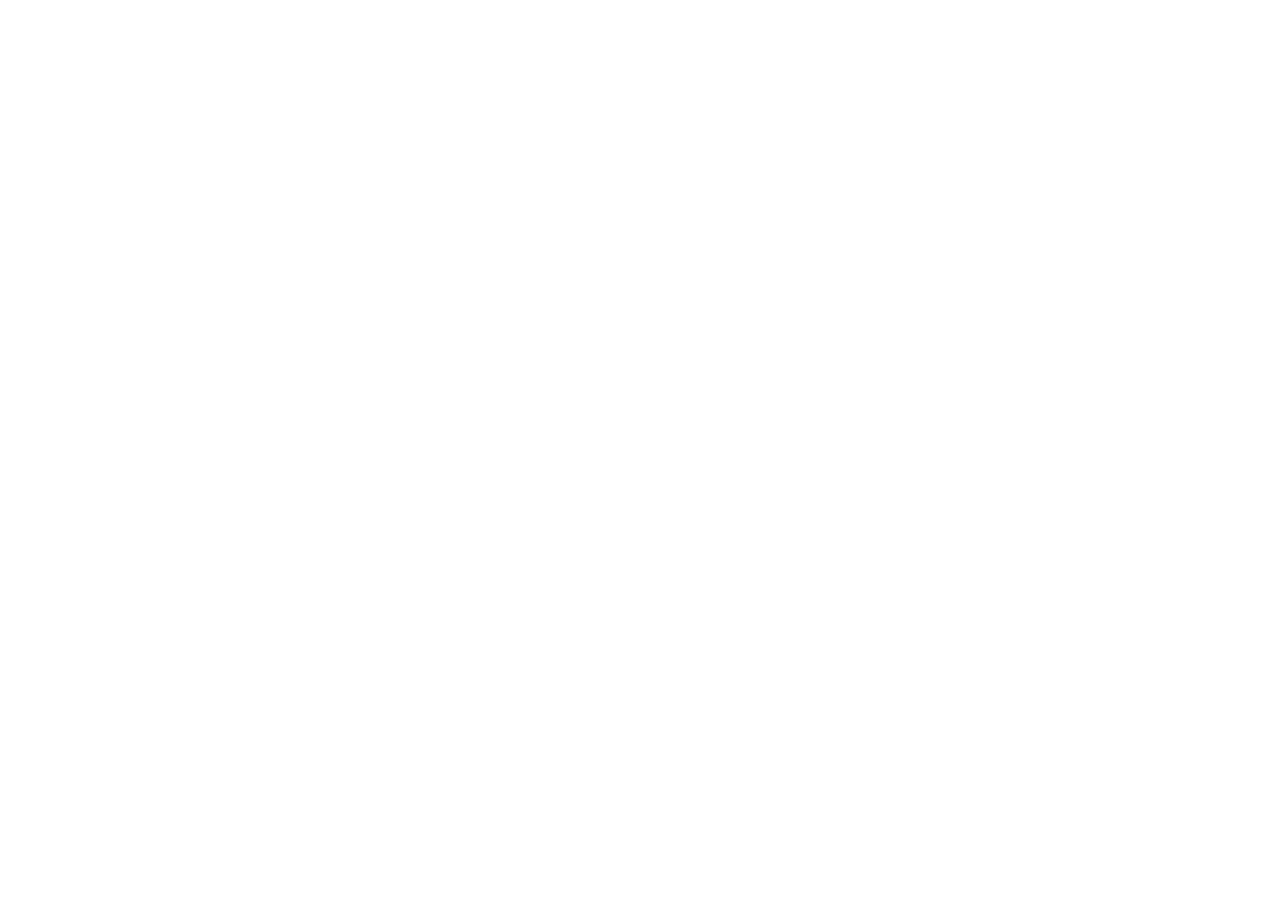
==== <!DOCTYPE html>.html @ 7e716b85 "Initial Commit" ====
<!DOCTYPE html>
<html lang="en">
<head>
    <meta charset="UTF-8">
    <meta name="viewport" content="width=device-width, initial-scale=1.0">
    <link rel="stylesheet" href="style.css">
    <script src="script.js"></script>
    <title>Document</title>
</head>
<body>
    
</body>
</html>
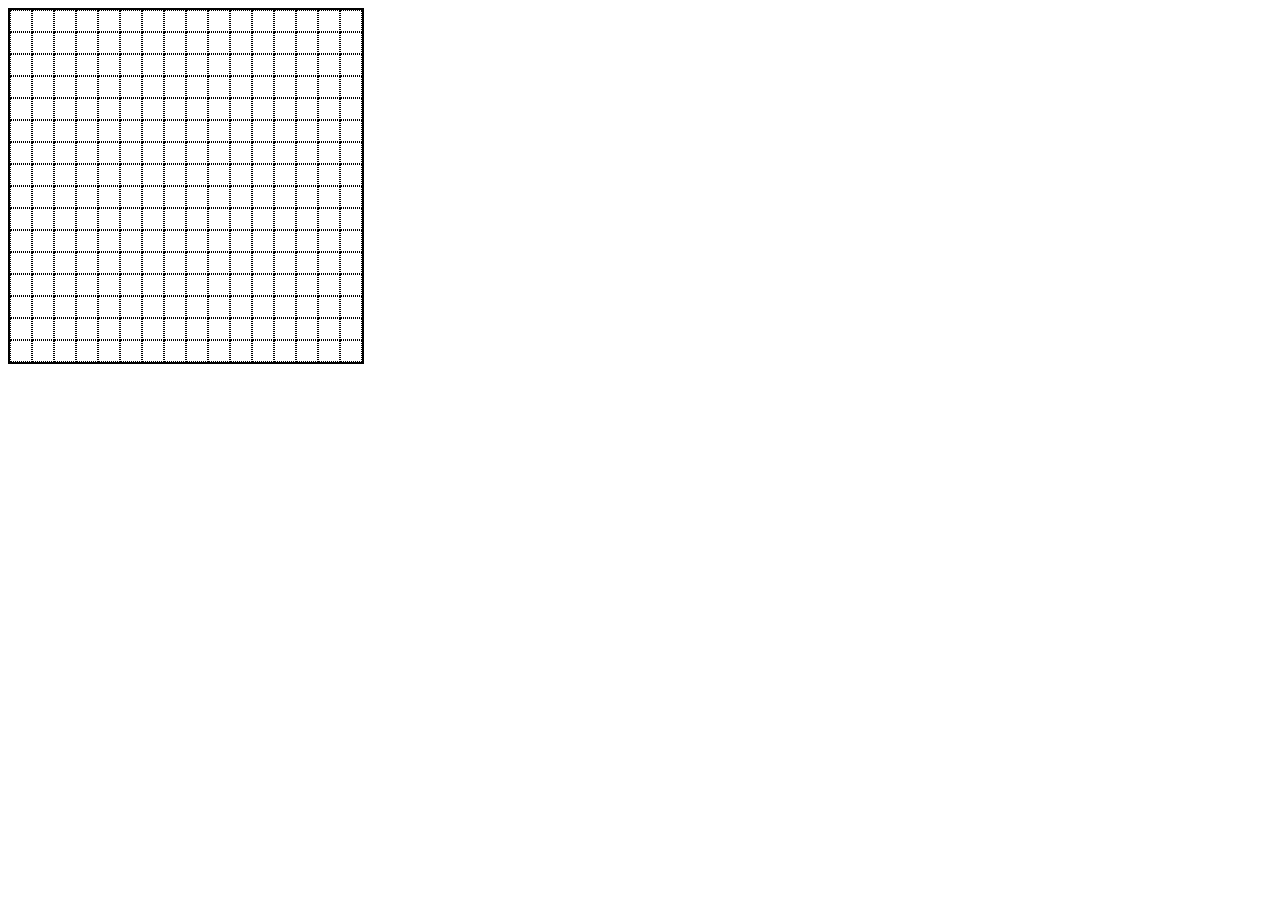
==== commit 4d550e47: "Set up grid generation and styles" ====
--- a/<!DOCTYPE html>.html
+++ b/<!DOCTYPE html>.html
@@ -4,10 +4,12 @@
     <meta charset="UTF-8">
     <meta name="viewport" content="width=device-width, initial-scale=1.0">
     <link rel="stylesheet" href="style.css">
-    <script src="script.js"></script>
+    <script src="script.js" defer></script>
     <title>Document</title>
 </head>
 <body>
-    
+    <div id="sketchContainer">
+        
+    </div>
 </body>
 </html>--- a/style.css
+++ b/style.css
@@ -0,0 +1,17 @@
+#sketchContainer{
+    display: flexbox;
+    border: 2px solid black;
+    flex: auto;
+    width: fit-content;
+}
+.sketchRow{
+    width: fit-content;
+}
+.sketchColumn{
+    display: flex;
+    flex-direction: row;
+}
+.sketchSquare{
+    padding: 10px;
+    border: 1px dotted black;
+}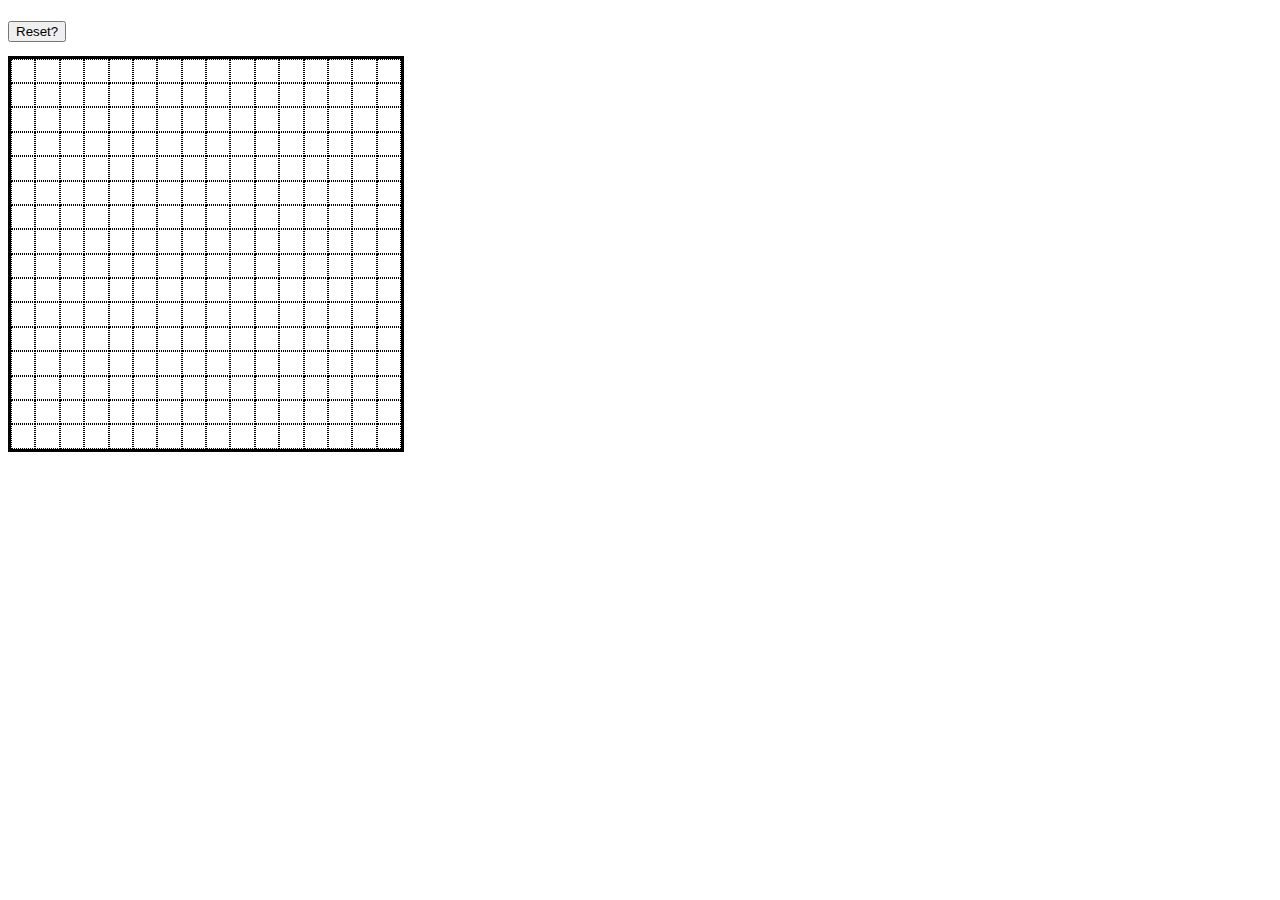
==== commit e321aa2a: "Added hover highlight, residual shading and gird reset" ====
--- a/<!DOCTYPE html>.html
+++ b/<!DOCTYPE html>.html
@@ -8,6 +8,7 @@
     <title>Document</title>
 </head>
 <body>
+    <button id="reset" class="button">Reset?</button>
     <div id="sketchContainer">
         
     </div>
--- a/style.css
+++ b/style.css
@@ -1,9 +1,17 @@
+html body{
+    box-sizing: border-box;
+}
 #sketchContainer{
     display: flexbox;
-    border: 2px solid black;
+    border: .2em solid black;
     flex: auto;
     width: fit-content;
 }
+
+.button{
+    margin: 1em 0em;
+}
+
 .sketchRow{
     width: fit-content;
 }
@@ -12,6 +20,6 @@
     flex-direction: row;
 }
 .sketchSquare{
-    padding: 10px;
-    border: 1px dotted black;
+    padding: .7em;
+    border: .1em dotted black;
 }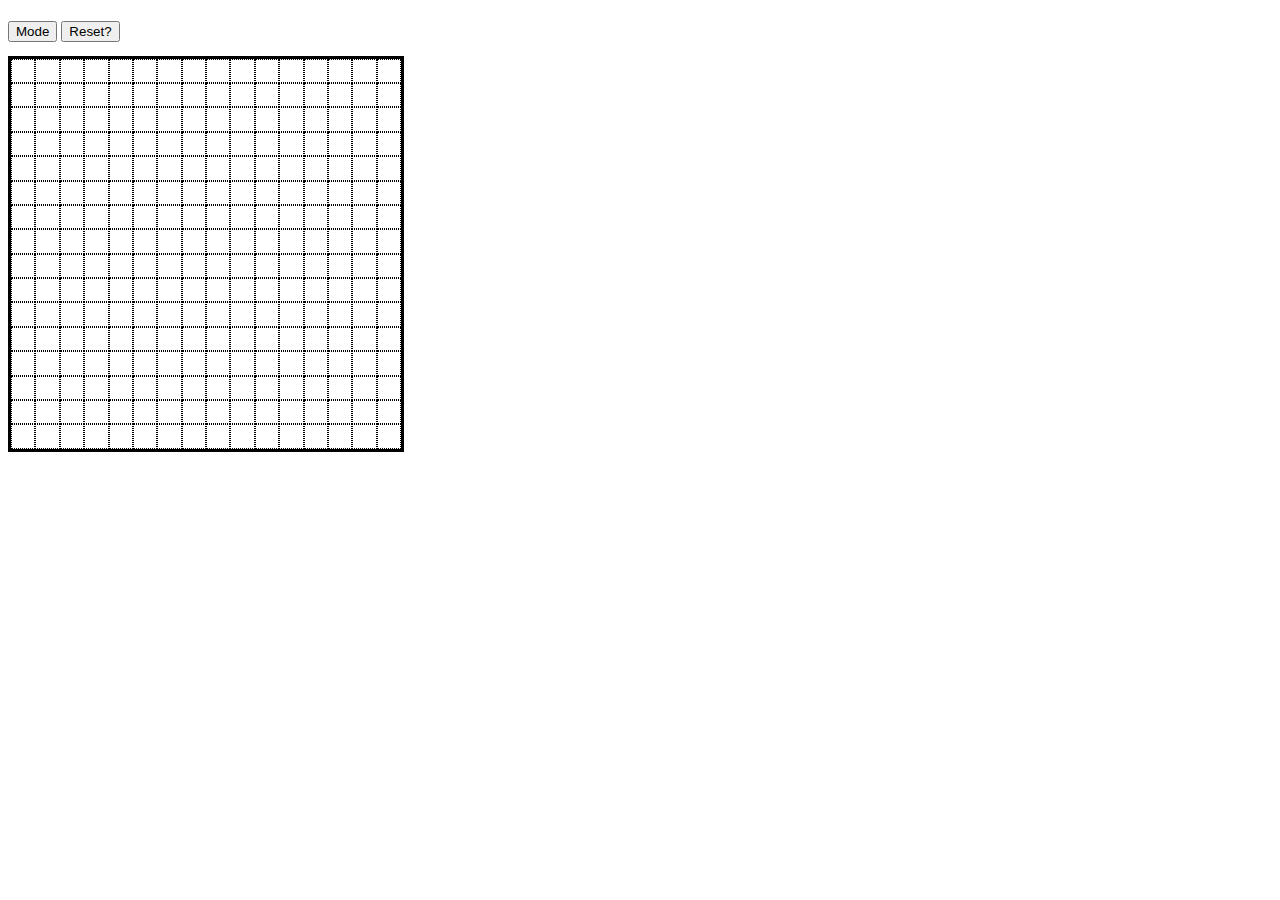
==== commit 729c32a5: "Create shading mode to slowly adjust opacity of squares to black" ====
--- a/<!DOCTYPE html>.html
+++ b/<!DOCTYPE html>.html
@@ -8,6 +8,7 @@
     <title>Document</title>
 </head>
 <body>
+    <button id="mode" class="button">Mode</button>
     <button id="reset" class="button">Reset?</button>
     <div id="sketchContainer">
         
--- a/style.css
+++ b/style.css
@@ -6,6 +6,7 @@
     border: .2em solid black;
     flex: auto;
     width: fit-content;
+    background-color: black;
 }
 
 .button{
@@ -22,4 +23,6 @@
 .sketchSquare{
     padding: .7em;
     border: .1em dotted black;
+    background-color:white;
+    opacity: 1;
 }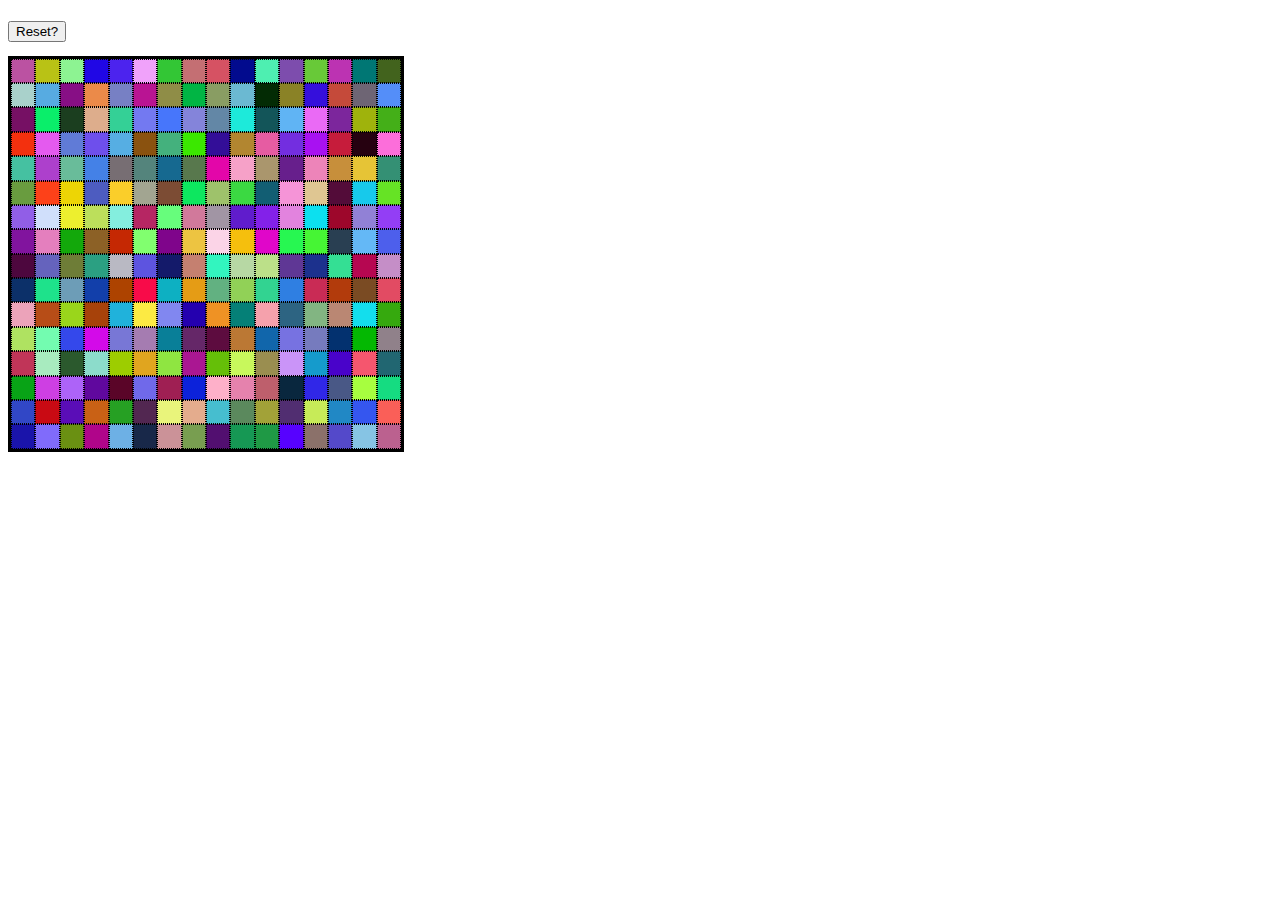
==== commit a4aedded: "Added random grid colour, working with opacity change" ====
--- a/<!DOCTYPE html>.html
+++ b/<!DOCTYPE html>.html
@@ -8,7 +8,6 @@
     <title>Document</title>
 </head>
 <body>
-    <button id="mode" class="button">Mode</button>
     <button id="reset" class="button">Reset?</button>
     <div id="sketchContainer">
         
